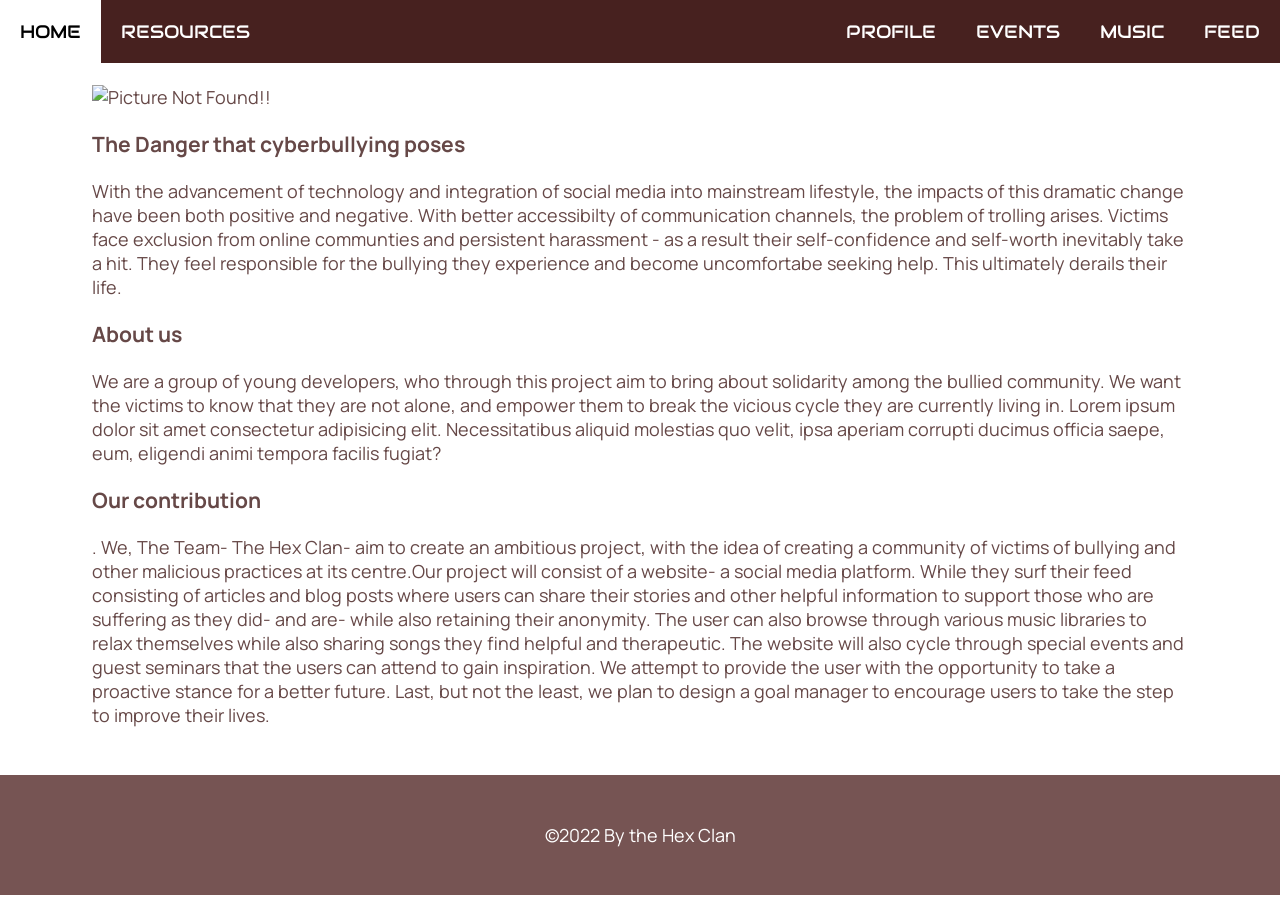
==== index-after.html @ a065b403 "Finalising" ====
<!DOCTYPE html>
<html lang="en">
<head>
    <meta charset="UTF-8">
    <meta http-equiv="X-UA-Compatible" content="IE=edge">
    <meta name="viewport" content="width=device-width, initial-scale=1.0">
    <link rel="stylesheet" href="style.css">
    <link rel="stylesheet" href="index.css">
    <title>Heave</title>
</head>
<body>
    <nav>
        <ul>
            <a href="#" id="active"><li class="left">HOME</li></a>
            <a href="resources/resources-after.html"><li class="left">RESOURCES</li></a>
            <a href="feed/feed.html"><li class="right">FEED</li></a>
            <a href="music/music.html"><li class="right">MUSIC</li></a>
            <a href="events/events.html"><li class="right">EVENTS</li></a>
            <a href="profile/profile.html"><li class="right">PROFILE</li></a>
        </ul>
    </nav>
    <section id="main_content">
        <header>
            <div class="head">
                <img src="logo1.jpeg" alt="Picture Not Found!!" >
            </div>
            
        </header>
        <div class="container">
            <div class="problem">
                <h3>
                    The Danger that cyberbullying poses
                </h3>
                <p>
                    With the advancement of technology and integration of social media into mainstream lifestyle,  the impacts of this dramatic change have been both positive and negative. With better accessibilty of communication channels, the problem of trolling arises. Victims face exclusion from online communties and persistent harassment - as a result their self-confidence and self-worth inevitably take a hit. They feel responsible for the bullying they experience and become uncomfortabe seeking help. This ultimately derails their life.
                </p>
            </div>
        </div>
            <div class="container">
                <div class="about_us">
                    <h3>
                        About us
                    </h3>
                    <p>
                        We are a group of young developers, who through this project aim to bring about solidarity among the bullied community. We want the victims to know that they are not alone, and empower them to break the vicious cycle they are currently living in. Lorem ipsum dolor sit amet consectetur adipisicing elit. Necessitatibus aliquid molestias quo velit, ipsa aperiam corrupti ducimus officia saepe, eum, eligendi animi tempora facilis fugiat?
                    </p>
                </div>

            </div>
        <div class="container">
            <div class="solution">
                <h3>
                    Our contribution
                </h3>
                <p>
                    . We, The Team- The Hex Clan- aim to create an ambitious project, with the idea of creating a community of victims of bullying and other malicious practices at its centre.Our project will consist of a website- a social media platform. While they surf their feed consisting of articles and blog posts where users can share their stories and other helpful information to support those who are suffering as they did- and are- while also retaining their anonymity. The user can also browse through various music libraries to relax themselves while also sharing songs they find helpful and therapeutic.	The website will also cycle through special events and guest seminars that the users can attend to gain inspiration. We attempt to provide the user with the opportunity to take a proactive stance for a better future. Last, but not the least, we plan to design a goal manager to encourage users to take the step to improve their lives.
                    
                </p>
            </div>
        </div>
    </section>
    <footer>
        <p>&copy;2022 By the Hex Clan</p>
    </footer>
</body>
</html>
---- style.css ----
@import url('https://fonts.googleapis.com/css2?family=Audiowide&family=Manrope&display=swap');

* {
    box-sizing: border-box;
}

section#main_content {
    margin-top: 65px; /* Margin because of the navigation bar. */
    padding: 20px;
    margin-left: 4em;
    margin-right: 4em;
    background-color: #ffffff99;
    color: #664847;
}
body {
    margin: 0;
    padding: 0;
    font-family: Manrope, sans-serif;
    font-size: large;
}
nav {
    position: fixed;
    top: 0px;
    width: 100%;
    background-color: #47211f;
    color: white;
    padding: 0px;
    font-family: audiowide, sans-serif;
}

nav ul {
    margin: 0;
    padding: 0;
    list-style-type: none;
}

nav ul li {
    display: inline-block;
    margin: 0;
    padding: 20px;
}

nav ul li:hover {
    background-color: white;
    color: black;
}

nav ul a {
    text-decoration: none;
    color: white;
}

body {
    background-image: url("bg.png");
    background-attachment: fixed;
    background-size: cover;
}

#active li {
    background-color: white;
    color: black;
}

nav ul li.left {
    float: left;
}

nav ul li.right {
    float: right;
}

footer {
    margin: 10px 0 0 0;
    background-color: #765453;
    color: white;
    padding: 30px;
    text-align: center;
}
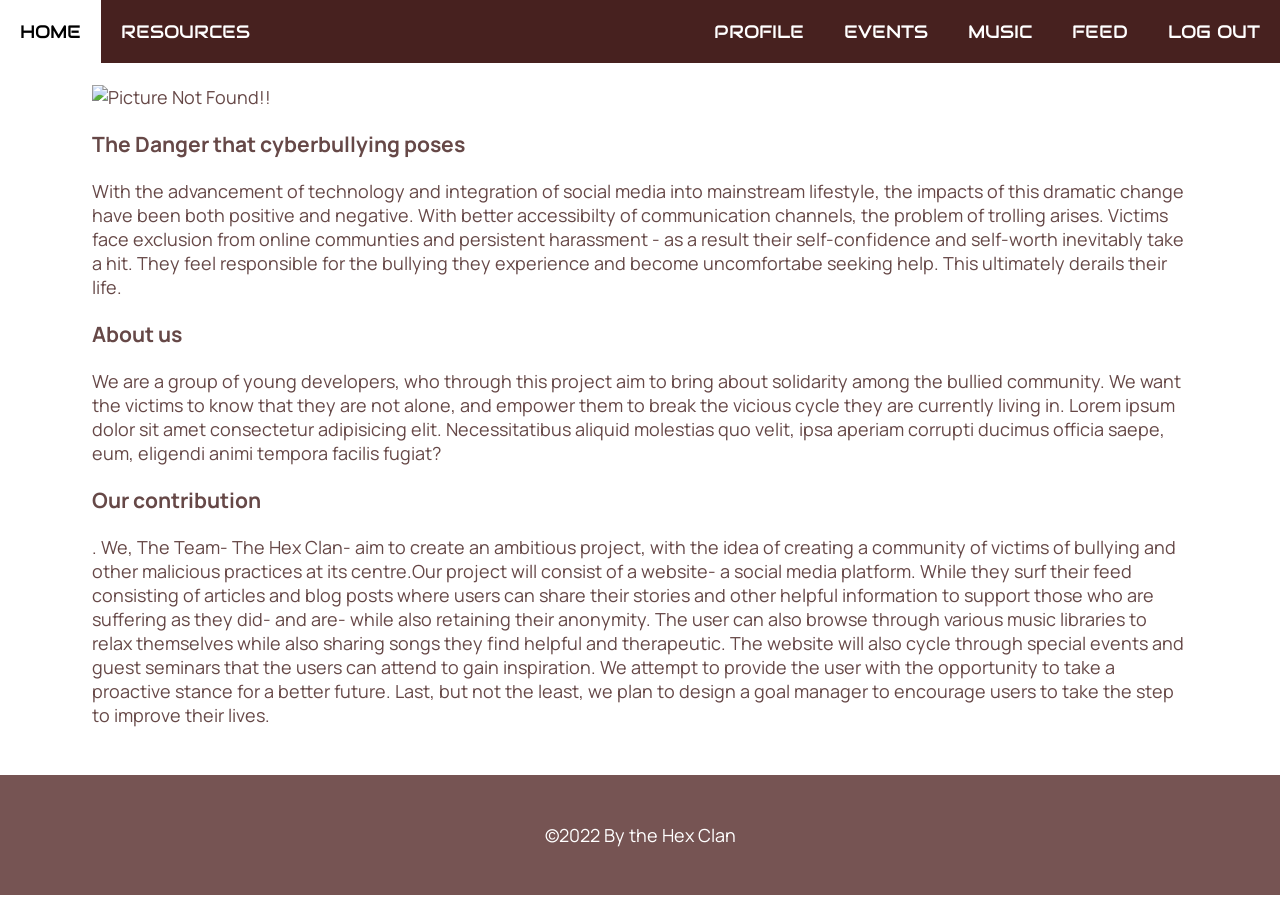
==== commit 65147966: "Final Project" ====
--- a/index-after.html
+++ b/index-after.html
@@ -13,6 +13,9 @@
         <ul>
             <a href="#" id="active"><li class="left">HOME</li></a>
             <a href="resources/resources-after.html"><li class="left">RESOURCES</li></a>
+            <a href="index.html">
+                <li class="right">LOG OUT</li>
+            </a>
             <a href="feed/feed.html"><li class="right">FEED</li></a>
             <a href="music/music.html"><li class="right">MUSIC</li></a>
             <a href="events/events.html"><li class="right">EVENTS</li></a>
